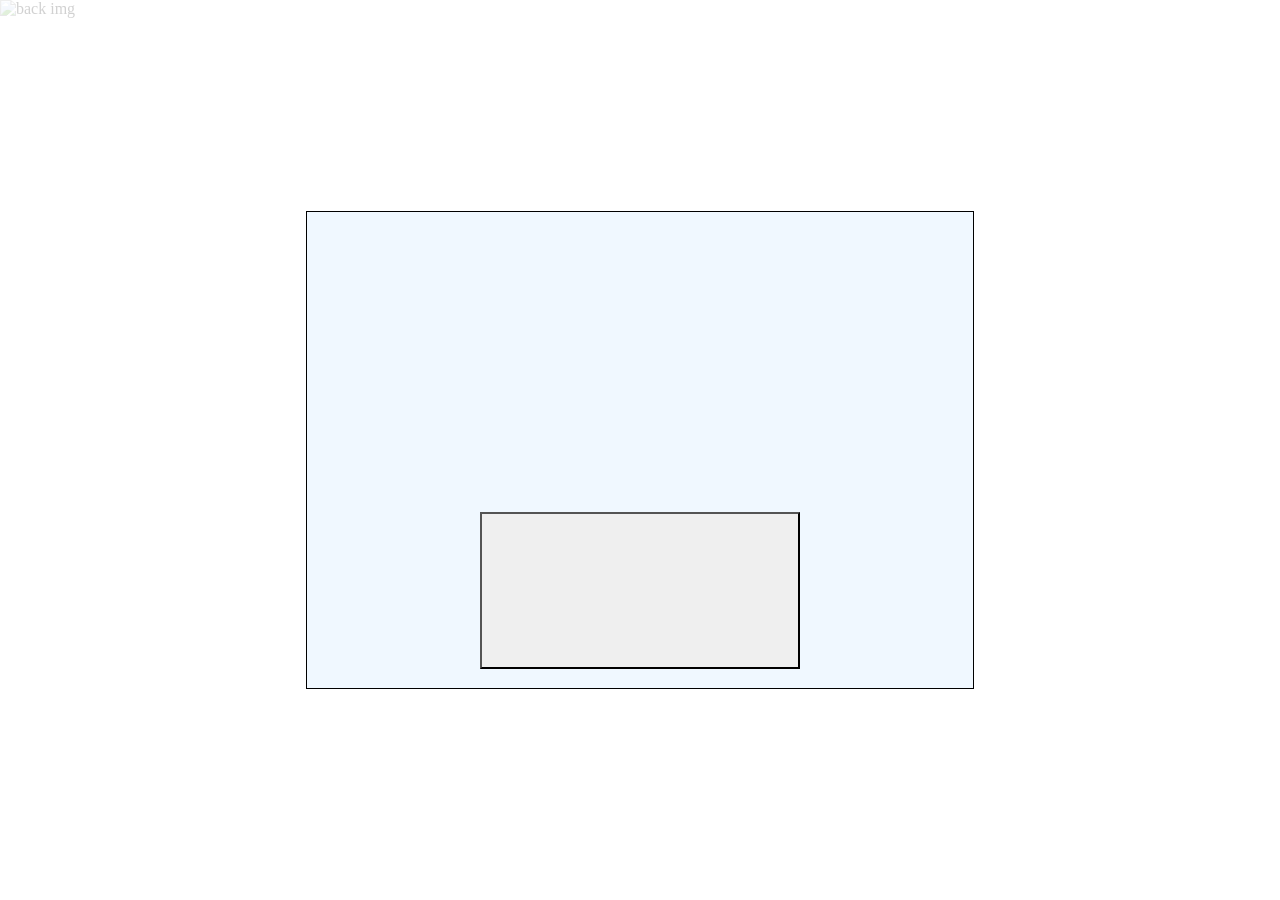
==== html/dump/kart.html @ a60577e9 "super edit" ====
<!DOCTYPE html>
<html lang="en">

<head>
    <meta charset="UTF-8">
    <meta http-equiv="X-UA-Compatible" content="IE=edge">
    <meta name="viewport" content="width=device-width, initial-scale=1.0">
    <title>English Kart</title>
    <link rel="stylesheet" href="./kart.css">
    <link rel="icon" type="image/x-icon" href="../../resource/img/icon/favicon.ico">
</head>

<body>
    <!-- board and chararacter draw screen -->

    <img draggable="false" src="./res/img/board/new.png" id="backImg" alt="back img">
    <canvas id="canvas"></canvas>

    <!-- start screen-->

    <div id="startBox" class="hide-box">
        <div class="hide-box-inner">
            <img draggable="false" id="titleImg" src="./res/img/text/title.png" alt="">
            <button id="startBtn"></button>
        </div>
    </div>

    <!-- chose difficulty box  select eiekn level -->

    <div id="levelBox" class="hide-box hide">
        <div class="hide-box-inner">
            <div id="diffText">
                <img draggable="false" src="./res/img/text/Select-Difficulty-5-2-2026.png" alt="">
            </div>
            <div id="numberSelectBox">
                <input class="selectRadio" type="radio" id="level0" name="teamNumb">
                <label onclick="playPop()" class="selectLabel" for="level0">
                    <img draggable="false" src="./res/img/number/five.png" alt="5">
                </label>

                <input class="selectRadio" type="radio" id="level1" name="teamNumb">
                <label onclick="playPop()" class="selectLabel" for="level1">
                    <img draggable="false" src="./res/img/number/four.png" alt="4">
                </label>

                <input class="selectRadio" type="radio" id="level2" name="teamNumb">
                <label onclick="playPop()" class="selectLabel" for="level2">
                    <img draggable="false" src="./res/img/number/three.png" alt="3">
                </label>

                <input class="selectRadio" type="radio" id="level3" name="teamNumb">
                <label onclick="playPop()" class="selectLabel" for="level3">
                    <img draggable="false" src="./res/img/text/p2.png" alt="p2">
                </label>

                <input class="selectRadio" type="radio" id="level4" name="teamNumb">
                <label onclick="playPop()" class="selectLabel" for="level4">
                    <img draggable="false" src="./res/img/text/p2p.png" alt="p2p">
                </label>

                <input class="selectRadio" type="radio" id="level5" name="teamNumb">
                <label onclick="playPop()" class="selectLabel" for="level5">
                    <img draggable="false" src="./res/img/number/two.png" alt="2">
                </label>
            </div>
            <button id="lvlEntrBtn"><img draggable="false" src="./res/img/text/enter.png" alt=""></button>
        </div>
    </div>

    <!-- 
        select number of players screen screen
    -->
    <div id="numberBox" class="hide-box hide">
        <div class="hide-box-inner">
            <img draggable="false" id="howManyText" src="./res/img/text/how-many-teams.png" alt="how many teams">
            <div id="numberSelectBox">
                <input class="selectRadio" type="radio" id="teamNumb2" name="teamNumb">
                <label onclick="playPop()" class="selectLabel" for="teamNumb2">
                    <img draggable="false" src="./res/img/number/two.png" alt="2">
                </label>

                <input class="selectRadio" type="radio" id="teamNumb3" name="teamNumb">
                <label onclick="playPop()" class="selectLabel" for="teamNumb3">
                    <img draggable="false" src="./res/img/number/three.png" alt="3">
                </label>

                <input class="selectRadio" type="radio" id="teamNumb4" name="teamNumb">
                <label onclick="playPop()" class="selectLabel" for="teamNumb4">
                    <img draggable="false" src="./res/img/number/four.png" alt="4">
                </label>

                <input class="selectRadio" type="radio" id="teamNumb5" name="teamNumb">
                <label onclick="playPop()" class="selectLabel" for="teamNumb5">
                    <img draggable="false" src="./res/img/number/five.png" alt="5">
                </label>

                <input class="selectRadio" type="radio" id="teamNumb6" name="teamNumb">
                <label onclick="playPop()" class="selectLabel" for="teamNumb6">
                    <img draggable="false" src="./res/img/number/six.png" alt="5">
                </label>
            </div>
            <button id="nmbrEntrBtn"><img src="./res/img/text/enter.png" alt=""></button>
        </div>
    </div>

    <!-- 
        select characters screen
    -->
    <div id="charBox" class="hide-box hide">
        <div class="hide-box-inner">
            <div id="textBox">
                <img draggable="false" src="./res/img/text/team.png" alt="team">
                <img draggable="false" id="selectIndexNumber" src="./res/img/number/one.png" alt="number">
                <img draggable="false" src="./res/img/text/select-character.png" alt="pick a character">
            </div>
            <div id="charCon">
                <div>
                    <input name="char-select" type="radio" id="boo" class="char-check">
                    <label onclick="playPop()" class="char-check-label" for="boo"><img draggable="false"
                            src="./res/img/character/boo.png"></label>
                    <input name="char-select" type="radio" id="bowser" class="char-check">
                    <label onclick="playPop()" class="char-check-label" for="bowser"><img draggable="false"
                            src="./res/img/character/bowser.png"></label>
                    <input name="char-select" type="radio" id="coupa" class="char-check">
                    <label onclick="playPop()" class="char-check-label" for="coupa"><img draggable="false"
                            src="./res/img/character/coupa.png"></label>
                    <input name="char-select" type="radio" id="curby" class="char-check">
                    <label onclick="playPop()" class="char-check-label" for="curby"><img draggable="false"
                            src="./res/img/character/curby.png"></label>
                    <input name="char-select" type="radio" id="donkey-kong" class="char-check">
                    <label onclick="playPop()" class="char-check-label" for="donkey-kong"><img draggable="false"
                            src="./res/img/character/donkey-kong.png"></label>
                    <input name="char-select" type="radio" id="goomba" class="char-check">
                    <label onclick="playPop()" class="char-check-label" for="goomba"><img draggable="false"
                            src="./res/img/character/goomba.png"></label>
                    <input name="char-select" type="radio" id="inkling" class="char-check">
                    <label onclick="playPop()" class="char-check-label" for="inkling"><img draggable="false"
                            src="./res/img/character/inkling.png"></label>
                    <input name="char-select" type="radio" id="link" class="char-check">
                    <label onclick="playPop()" class="char-check-label" for="link"><img draggable="false"
                            src="./res/img/character/link.png"></label>

                </div>
                <div>
                    <input name="char-select" type="radio" id="luigi" class="char-check">
                    <label onclick="playPop()" class="char-check-label" for="luigi"><img draggable="false"
                            src="./res/img/character/luigi.png"></label>
                    <input name="char-select" type="radio" id="mario" class="char-check">
                    <label onclick="playPop()" class="char-check-label" for="mario"><img draggable="false"
                            src="./res/img/character/mario.png"></label>
                    <input name="char-select" type="radio" id="peach" class="char-check">
                    <label onclick="playPop()" class="char-check-label" for="peach"><img draggable="false"
                            src="./res/img/character/peach.png"></label>
                    <input name="char-select" type="radio" id="rosalina" class="char-check">
                    <label onclick="playPop()" class="char-check-label" for="rosalina"><img draggable="false"
                            src="./res/img/character/rosalina.png"></label>
                    <input name="char-select" type="radio" id="toad" class="char-check">
                    <label onclick="playPop()" class="char-check-label" for="toad"><img draggable="false"
                            src="./res/img/character/toad.png"></label>
                    <input name="char-select" type="radio" id="walauigi" class="char-check">
                    <label onclick="playPop()" class="char-check-label" for="walauigi"><img draggable="false"
                            src="./res/img/character/walauigi.png"></label>
                    <input name="char-select" type="radio" id="wario" class="char-check">
                    <label onclick="playPop()" class="char-check-label" for="wario"><img draggable="false"
                            src="./res/img/character/wario.png"></label>
                    <input name="char-select" type="radio" id="yoshi" class="char-check">
                    <label onclick="playPop()" class="char-check-label" for="yoshi"><img draggable="false"
                            src="./res/img/character/yoshi.png"></label>
                </div>
            </div>
            <div id="pickCharBtn">
                <button id="charEntrBtn"><img draggable="false" src="./res/img/text/enter.png" alt=""></button>
            </div>
        </div>
    </div>
    </div>

    <!-- 
        dice screen
    -->

    <div id="diceBox" class="hide-box hide">
        <div class="hide-box-inner">
            <div id="diceTextBox">
                <img draggable="false" src="./res/img/text/team.png" alt="team">
                <img draggable="false" id="diceIndexNumber" src="./res/img/number/one.png" alt="number">
                <img draggable="false" src="./res/img/text/roll-the-dice-5-2-2026.png" alt="pick a character">
            </div>
            <div id="diceResultCon">
                <img draggable="false" id="diceResultImg" src="./res/img/item/dice.png" alt="">
            </div>
            <div id="diceButtons">
                <button id="rollBtn"><img draggable="false" src="./res/img/text/roll.png" alt=""></button>
                <button class="hide" id="rollNextBtn"><img draggable="false" src="./res/img/text/next.png" alt=""></button>
            </div>
        </div>
    </div>

    <!-- 
        question screen
    -->
    <div id="questBox" class="hide-box hide">
        <div class="hide-box-inner">
            <div id="questTextBox">
                <h3 id="questText"></h3>
            </div>
            <div id="questAnswerBox">
                <div id="questBtnCon"></div>
            </div>
            <div id="questBtnBox">
                <button class="hide" id="nextBtn">
                    <img draggable="false" src="./res/img/text/next.png" alt="next">
                </button>
                <button class="hide" id="itemBtn">
                    <img draggable="false" src="./res/img/text/power-up.png" alt="item">
                </button>
            </div>
        </div>
    </div>

    <!-- 
        get item
    -->
    <div id="itemBox" class="hide-box hide">
        <div class="hide-box-inner">
            <div id="powerUpText">
                <img draggable="false" src="./res/img/text/power-up.png" alt="">
            </div>
            <div id="powerUpBox">
                <img draggable="false" id="powerUpImg" src="./res/img/item/question.png" alt="">
            </div>
            <div id="powerUpBtns">
                <button id="getItemBtn"><img draggable="false" src="./res/img/text/power-up.png" alt=""></button>
                <button class="hide" id="nextItemBtn"><img draggable="false" src="./res/img/text/next.png" alt=""></button>
            </div>
        </div>
    </div>

    <!-- 
        game end
    -->

    <div id="endBox" class="hide-box hide">
        <div class="hide-box-inner">

            <div id="endWinText">
                <img draggable="false" src="./res/img/text/winner.png" alt="">
            </div>

            <div id="endWinImgBox">
                <img draggable="false" id="endWinImg" src="./res/img/character/boo.png" alt="">
            </div>

            <div id="endWinBtn">
                <button onclick="location.reload(true);">Play Again</button>
            </div>

        </div>
    </div>



    <script src="../../database/eiken.js"></script>
    <script src="./kart.js"></script>
</body>

</html>
---- html/dump/kart.css ----
body, html {
    -webkit-user-select: none;
    /* Chrome, Safari, Opera */
    -moz-user-select: none;
    /* Firefox */
    -ms-user-select: none;
    /* Internet Explorer/Edge */
    user-select: none;
    /* Standard syntax */

    touch-action: none;
    margin: 0;
    overflow: hidden;
}


#backImg {
    width: 100%;
    height: 100%;
    position: absolute;
    top: 0; left: 0;
}

#canvas {
    position: absolute;
    top: 0;
    left: 0;
}

.hide-box {
    position: absolute;
    background-color: rgba(255, 255, 255, 0.8);
    top: 0;
    left: 0;
    display: flex;
    justify-content: center;
    align-items: center;
    height: 100%;
    width: 100%;
}

.hide-box-inner {
    position: absolute;
    width: 50%;
    height: 50%;
    border: 1px solid black;
    background-color: aliceblue;
    padding: 1%;
    display: flex;
    flex-direction: column;
}

/*
start screen
*/


#titleImg {
    height: 60%;
    margin: auto;
    display: block;
}

#startBtn {
    background-image: url('./res/img/text/start.gif');
    background-size: 100% 100%;
    height: 35%;
    width: 50%;
    margin: auto;
    display: block;
}

/*
 chose difficulty box
*/

#diffText {
    height: 40%;
    width: 100%;
}

#diffText img {
    height: 100%;
    width: 100%;
}

/*
number screen
*/

.selectRadio {
    display: none;
}

#howManyText {
    width: 100%;
    height: 40%;
}

#numberSelectBox {
    height: 15%;
    margin-bottom: 10%;
    display: flex;
    flex-direction: row;
}

.selectLabel {
    border-radius: 100%;
    background-color: grey;
    display: flex;
    justify-content: center;
    height: auto;
    align-items: center;
    width: 25%;
    filter: grayscale(50);
}

.selectLabel img {
    height: 150%;
}

.selectRadio:checked+.selectLabel {
    background-color: green;
    border: 5px solid black;
     filter: grayscale(0);
}

.selectRadio:checked+.selectLabel img {
    height: 200%;
}

#nmbrEntrBtn {
    margin: auto;
    display: block;
    width: 50%;
    height: 20%;
}


/*
character select screen
*/

#textBox {
    height: 20%;
    display: flex;
    flex-direction: row;
}


#textBox img{
    height: 100%;
}

#charCon {
    display: flex;
    flex-direction: column;
    width: 100%;
    height: 60%;
    margin-bottom: 2%;
}

#charCon div {
    display: flex;
    flex-direction: row;
    height: 50%;
    width: 100%;
}

.char-check {
    display: none;
}

.char-check-label {
    width: 12.5%;
}

.char-check-label img {
    width: 100%;
    height: 100%;
}

.char-check:checked+label {
    background-color: rgba(56, 170, 56, 0.8);
    filter:drop-shadow(1);
}

.char-check:disabled+label {
    background-color: rgba(0, 0, 0, 0.8);
    filter: grayscale(0.2);
}

#pickCharBtn {
    height: 20%;
}

#charEntrBtn {
    margin: auto;
    display: block;
    height: 100%
}

#charEntrBtn img{
    max-width: 100%;
    max-height: 100%;
}


/*
dice screen
*/


#diceTextBox {
    width: 100;
    height: 20%;
}

#diceTextBox img {
    height: 100%;
}

#diceResultCon {
    height: 60%;
}

#diceResultImg {
    height: 100%;
    margin: auto;
    display: block;
}


#diceButtons {
    height: 20%;
    width: 100%;
    display: flex;
    flex-direction: row;
}

#rollBtn, #rollNextBtn {
    height: 100%;
    display: block;
    width: 50%;
}


#rollBtn img, #rollNextBtn img{
    max-width: 100%;
    max-height: 100%;
}

/*
question screen
*/

#questTextBox {
    height: 40%;
}

#questAnswerBox {
    height: 60%;
}

#questBtnBox {
    height: 20%;
    display: flex;
    flex-direction: row;
}

#questBtnCon button {
    font-size: 2rem;
    margin: 10px;
    padding: 10px;
}


#nextBtn, #itemBtn {
    width: 50%;
    height: 100%;
}

#nextBtn img, #itemBtn img{
    width: 100%;
    height: 100%;
}

/*
item screen
*/

#powerUpText {
    height: 30%;
}

#powerUpText img {
    height: 100%;
    margin: auto;
    display: block;
}

#powerUpBox {
    height: 50%;
}

#powerUpBox img {
    height: 100%;
    margin: auto;
    display: block;
}

#powerUpBtns {
    height: 20%;
    display: flex;
    flex-direction: row;
}

#powerUpBtns button {
    height: 100%;
    width: 50%;
}

#powerUpBtns button img{
    height: 100%;
    width: 100%;
}


/*
hide
*/

.hide {
    visibility: collapse;  
}

/*
end screen
*/

#endWinText {
    height: 30%;
}

#endWinImgBox {
    height: 50%;
}   

#endWinImgBox img, #endWinText img,#endWinBtn button {
    height: 100%;
    margin: auto;
    display: block;
}


#endWinBtn {
    height: 20%;
}
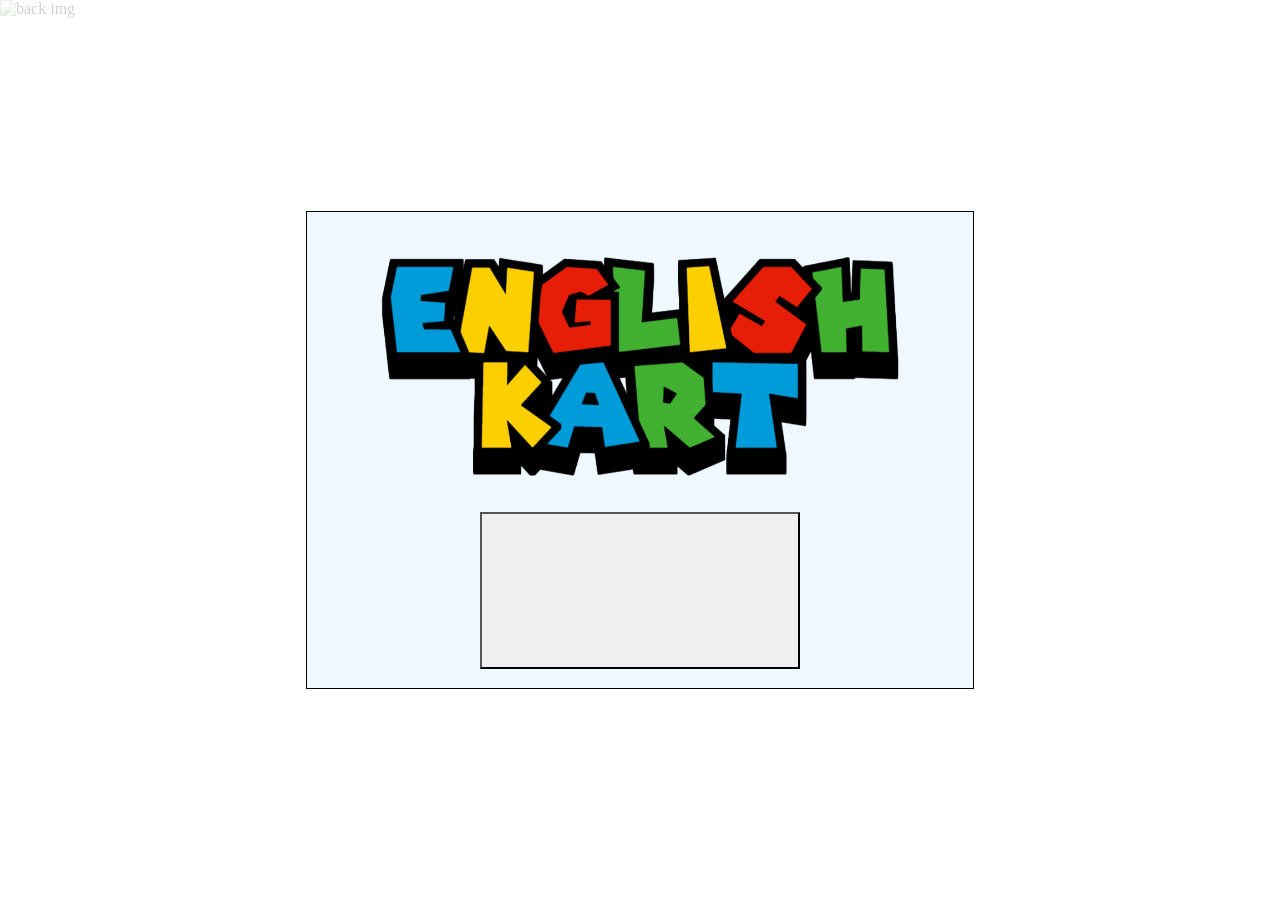
==== commit 0036415b: "edits" ====
--- a/html/dump/kart.html
+++ b/html/dump/kart.html
@@ -13,14 +13,14 @@
 <body>
     <!-- board and chararacter draw screen -->
 
-    <img draggable="false" src="./res/img/board/new.png" id="backImg" alt="back img">
+    <img draggable="false" src="../../img/board/new.png" id="backImg" alt="back img">
     <canvas id="canvas"></canvas>
 
     <!-- start screen-->
 
     <div id="startBox" class="hide-box">
         <div class="hide-box-inner">
-            <img draggable="false" id="titleImg" src="./res/img/text/title.png" alt="">
+            <img draggable="false" id="titleImg" src="../../img/text/title.png" alt="">
             <button id="startBtn"></button>
         </div>
     </div>
@@ -30,40 +30,40 @@
     <div id="levelBox" class="hide-box hide">
         <div class="hide-box-inner">
             <div id="diffText">
-                <img draggable="false" src="./res/img/text/Select-Difficulty-5-2-2026.png" alt="">
+                <img draggable="false" src="../../img/text/Select-Difficulty-5-2-2026.png" alt="">
             </div>
             <div id="numberSelectBox">
                 <input class="selectRadio" type="radio" id="level0" name="teamNumb">
                 <label onclick="playPop()" class="selectLabel" for="level0">
-                    <img draggable="false" src="./res/img/number/five.png" alt="5">
+                    <img draggable="false" src="../../img/number/five.png" alt="5">
                 </label>
 
                 <input class="selectRadio" type="radio" id="level1" name="teamNumb">
                 <label onclick="playPop()" class="selectLabel" for="level1">
-                    <img draggable="false" src="./res/img/number/four.png" alt="4">
+                    <img draggable="false" src="../../img/number/four.png" alt="4">
                 </label>
 
                 <input class="selectRadio" type="radio" id="level2" name="teamNumb">
                 <label onclick="playPop()" class="selectLabel" for="level2">
-                    <img draggable="false" src="./res/img/number/three.png" alt="3">
+                    <img draggable="false" src="../../img/number/three.png" alt="3">
                 </label>
 
                 <input class="selectRadio" type="radio" id="level3" name="teamNumb">
                 <label onclick="playPop()" class="selectLabel" for="level3">
-                    <img draggable="false" src="./res/img/text/p2.png" alt="p2">
+                    <img draggable="false" src="../../img/text/p2.png" alt="p2">
                 </label>
 
                 <input class="selectRadio" type="radio" id="level4" name="teamNumb">
                 <label onclick="playPop()" class="selectLabel" for="level4">
-                    <img draggable="false" src="./res/img/text/p2p.png" alt="p2p">
+                    <img draggable="false" src="../../img/text/p2p.png" alt="p2p">
                 </label>
 
                 <input class="selectRadio" type="radio" id="level5" name="teamNumb">
                 <label onclick="playPop()" class="selectLabel" for="level5">
-                    <img draggable="false" src="./res/img/number/two.png" alt="2">
-                </label>
-            </div>
-            <button id="lvlEntrBtn"><img draggable="false" src="./res/img/text/enter.png" alt=""></button>
+                    <img draggable="false" src="../../img/number/two.png" alt="2">
+                </label>
+            </div>
+            <button id="lvlEntrBtn"><img draggable="false" src="../../img/text/enter.png" alt=""></button>
         </div>
     </div>
 
@@ -72,34 +72,34 @@
     -->
     <div id="numberBox" class="hide-box hide">
         <div class="hide-box-inner">
-            <img draggable="false" id="howManyText" src="./res/img/text/how-many-teams.png" alt="how many teams">
+            <img draggable="false" id="howManyText" src="../../img/text/how-many-teams.png" alt="how many teams">
             <div id="numberSelectBox">
                 <input class="selectRadio" type="radio" id="teamNumb2" name="teamNumb">
                 <label onclick="playPop()" class="selectLabel" for="teamNumb2">
-                    <img draggable="false" src="./res/img/number/two.png" alt="2">
+                    <img draggable="false" src="../../img/number/two.png" alt="2">
                 </label>
 
                 <input class="selectRadio" type="radio" id="teamNumb3" name="teamNumb">
                 <label onclick="playPop()" class="selectLabel" for="teamNumb3">
-                    <img draggable="false" src="./res/img/number/three.png" alt="3">
+                    <img draggable="false" src="../../img/number/three.png" alt="3">
                 </label>
 
                 <input class="selectRadio" type="radio" id="teamNumb4" name="teamNumb">
                 <label onclick="playPop()" class="selectLabel" for="teamNumb4">
-                    <img draggable="false" src="./res/img/number/four.png" alt="4">
+                    <img draggable="false" src="../../img/number/four.png" alt="4">
                 </label>
 
                 <input class="selectRadio" type="radio" id="teamNumb5" name="teamNumb">
                 <label onclick="playPop()" class="selectLabel" for="teamNumb5">
-                    <img draggable="false" src="./res/img/number/five.png" alt="5">
+                    <img draggable="false" src="../../img/number/five.png" alt="5">
                 </label>
 
                 <input class="selectRadio" type="radio" id="teamNumb6" name="teamNumb">
                 <label onclick="playPop()" class="selectLabel" for="teamNumb6">
-                    <img draggable="false" src="./res/img/number/six.png" alt="5">
-                </label>
-            </div>
-            <button id="nmbrEntrBtn"><img src="./res/img/text/enter.png" alt=""></button>
+                    <img draggable="false" src="../../img/number/six.png" alt="5">
+                </label>
+            </div>
+            <button id="nmbrEntrBtn"><img src="../../img/text/enter.png" alt=""></button>
         </div>
     </div>
 
@@ -109,67 +109,67 @@
     <div id="charBox" class="hide-box hide">
         <div class="hide-box-inner">
             <div id="textBox">
-                <img draggable="false" src="./res/img/text/team.png" alt="team">
-                <img draggable="false" id="selectIndexNumber" src="./res/img/number/one.png" alt="number">
-                <img draggable="false" src="./res/img/text/select-character.png" alt="pick a character">
+                <img draggable="false" src="../../img/text/team.png" alt="team">
+                <img draggable="false" id="selectIndexNumber" src="../../img/number/one.png" alt="number">
+                <img draggable="false" src="../../img/text/select-character.png" alt="pick a character">
             </div>
             <div id="charCon">
                 <div>
                     <input name="char-select" type="radio" id="boo" class="char-check">
                     <label onclick="playPop()" class="char-check-label" for="boo"><img draggable="false"
-                            src="./res/img/character/boo.png"></label>
+                            src="../../img/character/boo.png"></label>
                     <input name="char-select" type="radio" id="bowser" class="char-check">
                     <label onclick="playPop()" class="char-check-label" for="bowser"><img draggable="false"
-                            src="./res/img/character/bowser.png"></label>
+                            src="../../img/character/bowser.png"></label>
                     <input name="char-select" type="radio" id="coupa" class="char-check">
                     <label onclick="playPop()" class="char-check-label" for="coupa"><img draggable="false"
-                            src="./res/img/character/coupa.png"></label>
+                            src="../../img/character/coupa.png"></label>
                     <input name="char-select" type="radio" id="curby" class="char-check">
                     <label onclick="playPop()" class="char-check-label" for="curby"><img draggable="false"
-                            src="./res/img/character/curby.png"></label>
+                            src="../../img/character/curby.png"></label>
                     <input name="char-select" type="radio" id="donkey-kong" class="char-check">
                     <label onclick="playPop()" class="char-check-label" for="donkey-kong"><img draggable="false"
-                            src="./res/img/character/donkey-kong.png"></label>
+                            src="../../img/character/donkey-kong.png"></label>
                     <input name="char-select" type="radio" id="goomba" class="char-check">
                     <label onclick="playPop()" class="char-check-label" for="goomba"><img draggable="false"
-                            src="./res/img/character/goomba.png"></label>
+                            src="../../img/character/goomba.png"></label>
                     <input name="char-select" type="radio" id="inkling" class="char-check">
                     <label onclick="playPop()" class="char-check-label" for="inkling"><img draggable="false"
-                            src="./res/img/character/inkling.png"></label>
+                            src="../../img/character/inkling.png"></label>
                     <input name="char-select" type="radio" id="link" class="char-check">
                     <label onclick="playPop()" class="char-check-label" for="link"><img draggable="false"
-                            src="./res/img/character/link.png"></label>
+                            src="../../img/character/link.png"></label>
 
                 </div>
                 <div>
                     <input name="char-select" type="radio" id="luigi" class="char-check">
                     <label onclick="playPop()" class="char-check-label" for="luigi"><img draggable="false"
-                            src="./res/img/character/luigi.png"></label>
+                            src="../../img/character/luigi.png"></label>
                     <input name="char-select" type="radio" id="mario" class="char-check">
                     <label onclick="playPop()" class="char-check-label" for="mario"><img draggable="false"
-                            src="./res/img/character/mario.png"></label>
+                            src="../../img/character/mario.png"></label>
                     <input name="char-select" type="radio" id="peach" class="char-check">
                     <label onclick="playPop()" class="char-check-label" for="peach"><img draggable="false"
-                            src="./res/img/character/peach.png"></label>
+                            src="../../img/character/peach.png"></label>
                     <input name="char-select" type="radio" id="rosalina" class="char-check">
                     <label onclick="playPop()" class="char-check-label" for="rosalina"><img draggable="false"
-                            src="./res/img/character/rosalina.png"></label>
+                            src="../../img/character/rosalina.png"></label>
                     <input name="char-select" type="radio" id="toad" class="char-check">
                     <label onclick="playPop()" class="char-check-label" for="toad"><img draggable="false"
-                            src="./res/img/character/toad.png"></label>
+                            src="../../img/character/toad.png"></label>
                     <input name="char-select" type="radio" id="walauigi" class="char-check">
                     <label onclick="playPop()" class="char-check-label" for="walauigi"><img draggable="false"
-                            src="./res/img/character/walauigi.png"></label>
+                            src="../../img/character/walauigi.png"></label>
                     <input name="char-select" type="radio" id="wario" class="char-check">
                     <label onclick="playPop()" class="char-check-label" for="wario"><img draggable="false"
-                            src="./res/img/character/wario.png"></label>
+                            src="../../img/character/wario.png"></label>
                     <input name="char-select" type="radio" id="yoshi" class="char-check">
                     <label onclick="playPop()" class="char-check-label" for="yoshi"><img draggable="false"
-                            src="./res/img/character/yoshi.png"></label>
+                            src="../../img/character/yoshi.png"></label>
                 </div>
             </div>
             <div id="pickCharBtn">
-                <button id="charEntrBtn"><img draggable="false" src="./res/img/text/enter.png" alt=""></button>
+                <button id="charEntrBtn"><img draggable="false" src="../../img/text/enter.png" alt=""></button>
             </div>
         </div>
     </div>
@@ -182,16 +182,16 @@
     <div id="diceBox" class="hide-box hide">
         <div class="hide-box-inner">
             <div id="diceTextBox">
-                <img draggable="false" src="./res/img/text/team.png" alt="team">
-                <img draggable="false" id="diceIndexNumber" src="./res/img/number/one.png" alt="number">
-                <img draggable="false" src="./res/img/text/roll-the-dice-5-2-2026.png" alt="pick a character">
+                <img draggable="false" src="../../img/text/team.png" alt="team">
+                <img draggable="false" id="diceIndexNumber" src="../../img/number/one.png" alt="number">
+                <img draggable="false" src="../../img/text/roll-the-dice-5-2-2026.png" alt="pick a character">
             </div>
             <div id="diceResultCon">
-                <img draggable="false" id="diceResultImg" src="./res/img/item/dice.png" alt="">
+                <img draggable="false" id="diceResultImg" src="../../img/item/dice.png" alt="">
             </div>
             <div id="diceButtons">
-                <button id="rollBtn"><img draggable="false" src="./res/img/text/roll.png" alt=""></button>
-                <button class="hide" id="rollNextBtn"><img draggable="false" src="./res/img/text/next.png" alt=""></button>
+                <button id="rollBtn"><img draggable="false" src="../../img/text/roll.png" alt=""></button>
+                <button class="hide" id="rollNextBtn"><img draggable="false" src="../../img/text/next.png" alt=""></button>
             </div>
         </div>
     </div>
@@ -209,10 +209,10 @@
             </div>
             <div id="questBtnBox">
                 <button class="hide" id="nextBtn">
-                    <img draggable="false" src="./res/img/text/next.png" alt="next">
+                    <img draggable="false" src="../../img/text/next.png" alt="next">
                 </button>
                 <button class="hide" id="itemBtn">
-                    <img draggable="false" src="./res/img/text/power-up.png" alt="item">
+                    <img draggable="false" src="../../img/text/power-up.png" alt="item">
                 </button>
             </div>
         </div>
@@ -224,14 +224,14 @@
     <div id="itemBox" class="hide-box hide">
         <div class="hide-box-inner">
             <div id="powerUpText">
-                <img draggable="false" src="./res/img/text/power-up.png" alt="">
+                <img draggable="false" src="../../img/text/power-up.png" alt="">
             </div>
             <div id="powerUpBox">
-                <img draggable="false" id="powerUpImg" src="./res/img/item/question.png" alt="">
+                <img draggable="false" id="powerUpImg" src="../../img/item/question.png" alt="">
             </div>
             <div id="powerUpBtns">
-                <button id="getItemBtn"><img draggable="false" src="./res/img/text/power-up.png" alt=""></button>
-                <button class="hide" id="nextItemBtn"><img draggable="false" src="./res/img/text/next.png" alt=""></button>
+                <button id="getItemBtn"><img draggable="false" src="../../img/text/power-up.png" alt=""></button>
+                <button class="hide" id="nextItemBtn"><img draggable="false" src="../../img/text/next.png" alt=""></button>
             </div>
         </div>
     </div>
@@ -244,11 +244,11 @@
         <div class="hide-box-inner">
 
             <div id="endWinText">
-                <img draggable="false" src="./res/img/text/winner.png" alt="">
+                <img draggable="false" src="../../img/text/winner.png" alt="">
             </div>
 
             <div id="endWinImgBox">
-                <img draggable="false" id="endWinImg" src="./res/img/character/boo.png" alt="">
+                <img draggable="false" id="endWinImg" src="../../img/character/boo.png" alt="">
             </div>
 
             <div id="endWinBtn">
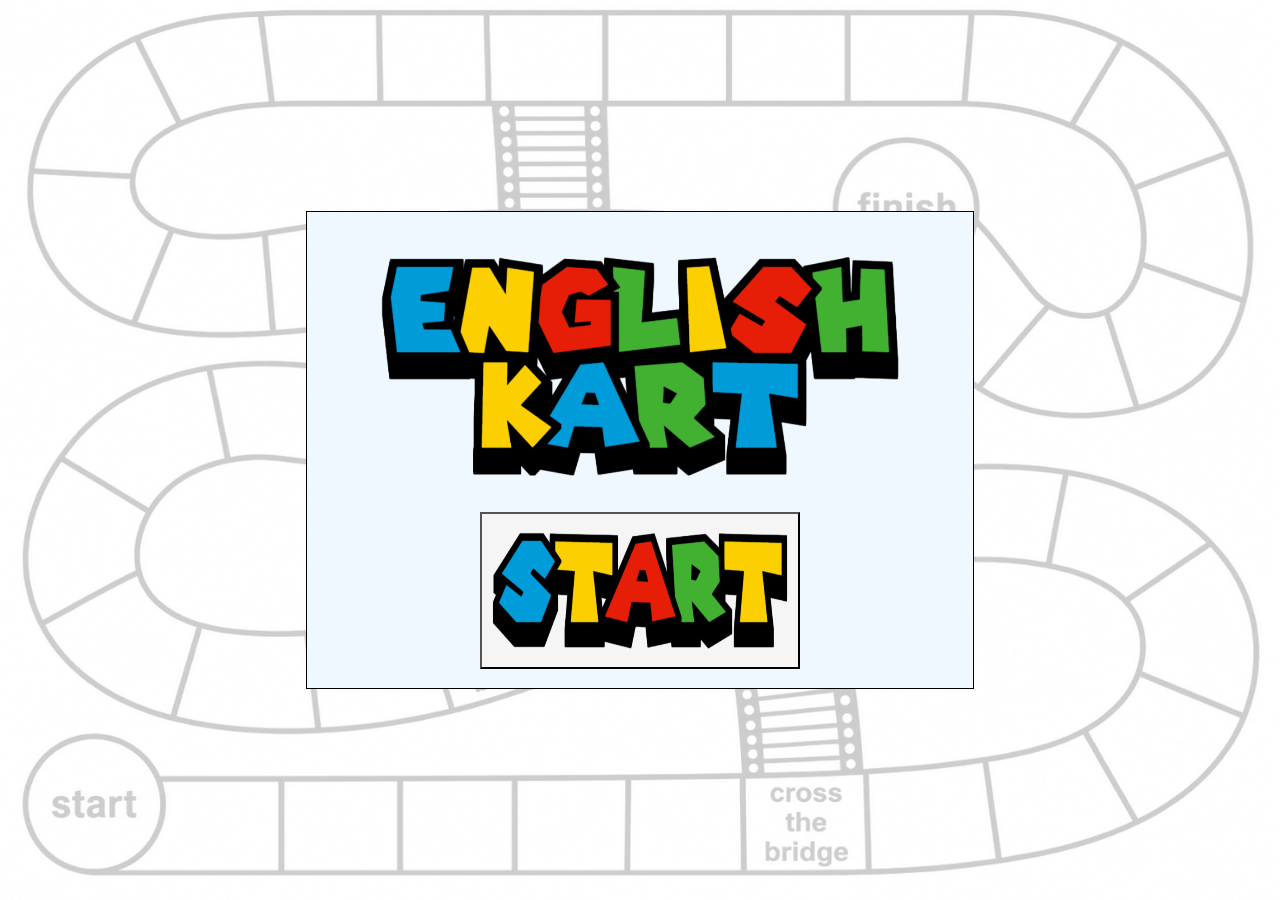
==== commit f0dfffcb: "added tic tac toe added tic tac toe will fix later" ====
--- a/html/dump/kart.html
+++ b/html/dump/kart.html
@@ -7,7 +7,7 @@
     <meta name="viewport" content="width=device-width, initial-scale=1.0">
     <title>English Kart</title>
     <link rel="stylesheet" href="./kart.css">
-    <link rel="icon" type="image/x-icon" href="../../resource/img/icon/favicon.ico">
+    <link rel="icon" type="image/x-icon" href="../../img/favicon.ico">
 </head>
 
 <body>
@@ -258,9 +258,7 @@
         </div>
     </div>
 
-
-
-    <script src="../../database/eiken.js"></script>
+    <script src="../../js/jsonLoader.js"></script>
     <script src="./kart.js"></script>
 </body>
 
--- a/html/dump/kart.css
+++ b/html/dump/kart.css
@@ -62,7 +62,7 @@
 }
 
 #startBtn {
-    background-image: url('./res/img/text/start.gif');
+    background-image: url('../../img/text/start.gif');
     background-size: 100% 100%;
     height: 35%;
     width: 50%;
